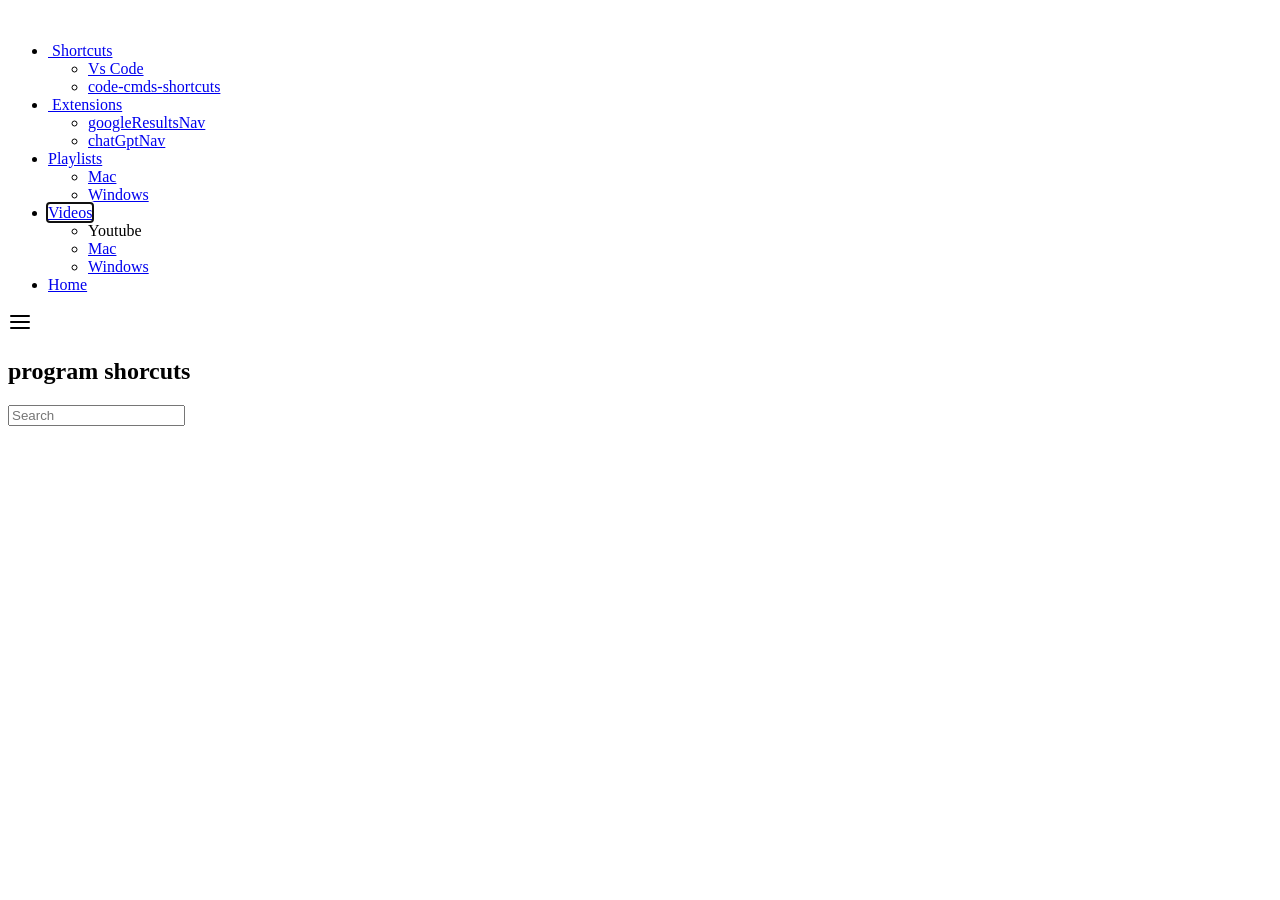
==== index.html @ 9120bb9b "main" ====
<!DOCTYPE html>
<html lang="en">
<head>
    <meta charset="UTF-8">
    <meta name="viewport" content="width=device-width, initial-scale=1.0">
    <title>Program Shotcuts</title>
    
    <link rel="stylesheet" href="css/dark-mode.css">
    <link rel="stylesheet" href="css/main.css">    
    <!-- <link href='https://unpkg.com/boxicons@2.1.4/css/boxicons.min.css' rel='stylesheet'> -->
    <link rel="icon" href="favicon-16x16.png" type="image/x-icon">    

    
    <script type="module" src="js/ui/toggle-sidebar.js" defer></script>
    <script type="module" src="js/core/main-script.js" defer></script>
    <!-- REmove unsafe-inline When Not working On Site! -->
    <meta http-equiv="Content-Security-Policy" content="
        default-src 'self';
        script-src 'self'  'unsafe-inline';
        style-src  'self' https://cdn.jsdelivr.net;
        font-src 'self' https://unpkg.com data:;
        img-src 'self' data:;
        frame-src https://www.youtube.com;
        object-src 'none';
        base-uri 'none';
        form-action 'self';
        ">
</head>
<!-- <body class="dark-mode"> -->
<body class="">
    <main class="page-wrapper">
        <!-- <aside class="side-bar hidden"> -->
        <aside class="side-bar ">
            <header>
                <!-- <span id="programTxt"><span class="lgtxt">P</span>rogram</span> -->
                <!-- <span id="shortcutTxt"><span class="lgtxt">S</span>hortcuts</span> -->
                 <img src="img/program-shorcut-logo.png" alt="">
            </header>
            <div class="side-bar-ul-container">
                <ul class="topics">
                    <!-- SHORTCUTS / my_code_snips - tbd -->
                    <li>
                        <a id="shortcutsAside" href="pages/shortcuts-page/shortcuts-page.html">
                            <img src="img/shorcut-icon.png" alt=""> 
                            <span class="nav-item">
                                Shortcuts</span>
                        </a>
                        <ul class="sub-topic show">
                            
                            <li><a id="vsCodeShortcuts" href="place-hold.html">Vs Code</a></li>
                            <li><a  target="_blank" id="code-my-snips" href="
                                https://programshortcuts.github.io/code-cmds-shorts-repo/"
                                rel="noopener noreferrer">code-cmds-shortcuts
                            </a></li>
                        </ul>
                    </li>
                    <!-- EXTENSIONS -->
                    <li>
                        <a  id="extensionsAside" href="pages/extensions-page/extensions-page.html">
                            <img src="img/shorcut-icon.png" alt="">
                            <span class="nav-item">
                                Extensions</span>
                        </a>
                        <ul class="sub-topic">
                            <li><a id="googleResultsNav" href="place-hold.html">googleResultsNav</a></li>
                            <li><a id="chatGptNav" href="place-hold.html">chatGptNav</a></li>
                        </ul>
                    </li>
                    <!-- PLAYLIST -->
                    <li>
                        <a  id="playlistsAside" href="place-hold.html">
                            <i class="bx bx-video"></i>
                            <span class="nav-item">Playlists</span>
                        </a>
                        <ul class="sub-topic">
                            <li><a id="sPlaylistsAside" href="place-hold.html">Mac</a></li>
                            <li><a id="windowsPlaylistsAside" href="place-hold.html">Windows</a></li>
                        </ul>
                    </li>
                    <!-- VIDEOS -->
                    <li>
                        <a  autofocus   id="videosAside" href="pages/videos-page/videos-page.html">
                            <i class="bx bx-video"></i>
                            <span class="nav-item">Videos</span>
                        </a>
                        <ul class="sub-topic">
                            <li><a id="youtubeVideoAside">Youtube</a></li>
                            <li><a id="macVideosAside" href="place-hold.html">Mac</a></li>
                            <li><a id="windowsVideosAside" href="place-hold.html">Windows</a></li>
                        </ul>
                    </li>
                    <li>
                        <!-- <a id="homeAside" href="home.html"> -->
                        <a   id="homeAside" href="place-hold.html">
                            <i class="bx bx-home"></i>
                            <span class="nav-item">Home</span>
                        </a>
                    </li>
                </ul>
            </div>
            <svg tabindex="0" data-nav-target="side-nav-btn" id="sideBarBtn" xmlns="http://www.w3.org/2000/svg" width="24"
                height="24" viewBox="0 0 24 24" fill="none" stroke="currentColor" stroke-width="2" stroke-linecap="round"
                stroke-linejoin="round">
                <line x1="3" y1="6" x2="21" y2="6"></line>
                <line x1="3" y1="12" x2="21" y2="12"></line>
                <line x1="3" y1="18" x2="21" y2="18"></line>
            </svg>
        </aside>
        
        <div class="main-content">
            <header>
                <nav>
                    <h1>program shorcuts </h1>
                </nav>
            </header>
            <nav class="main-search-nav">
                
                <form  class="search-query" method="index.html">
                    <input tabindex="0"  type="text"  placeholder="Search">
                </form> 
            </nav>
            <!-- injection point  -->
            <div  class="main-landing-page">
                 
             </div>
        </div>
    </main>
    
</body>
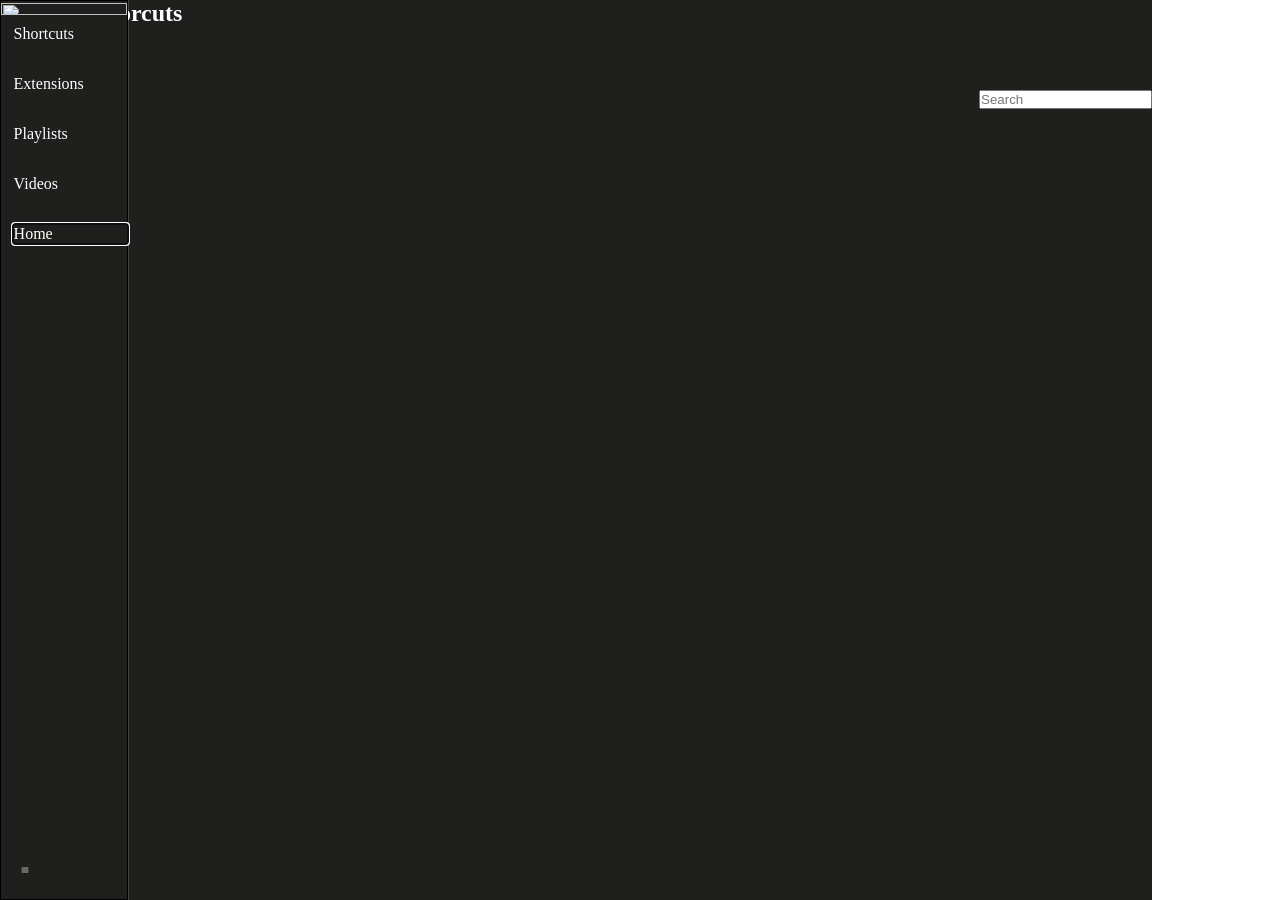
==== commit e97b5816: "main" ====
--- a/index.html
+++ b/index.html
@@ -12,7 +12,7 @@
 
     
     <script type="module" src="js/ui/toggle-sidebar.js" defer></script>
-    <script type="module" src="js/core/main-script.js" defer></script>
+    <script type="module" src="js/core/script.js" defer></script>
     <!-- REmove unsafe-inline When Not working On Site! -->
     <meta http-equiv="Content-Security-Policy" content="
         default-src 'self';
@@ -26,8 +26,8 @@
         form-action 'self';
         ">
 </head>
-<!-- <body class="dark-mode"> -->
-<body class="">
+<body class="dark-mode">
+<!-- <body class=""> -->
     <main class="page-wrapper">
         <!-- <aside class="side-bar hidden"> -->
         <aside class="side-bar ">
@@ -79,7 +79,7 @@
                     </li>
                     <!-- VIDEOS -->
                     <li>
-                        <a  autofocus   id="videosAside" href="pages/videos-page/videos-page.html">
+                        <a     id="videosAside" href="pages/videos-page/videos-page.html">
                             <i class="bx bx-video"></i>
                             <span class="nav-item">Videos</span>
                         </a>
@@ -91,7 +91,7 @@
                     </li>
                     <li>
                         <!-- <a id="homeAside" href="home.html"> -->
-                        <a   id="homeAside" href="place-hold.html">
+                        <a autofocus  id="homeAside" href="home.html">
                             <i class="bx bx-home"></i>
                             <span class="nav-item">Home</span>
                         </a>
--- a/css/dark-mode.css
+++ b/css/dark-mode.css
@@ -0,0 +1,28 @@
+:root{
+    --color-dark-mode: white;
+}
+
+
+    
+.dark-mode h1 {
+    color: var(--color-dark-mode);
+}
+.dark-mode #sideBarBtn{
+    /* color: var(--color-dark-mode) !important; */
+    color: white;
+}
+.dark-mode .step-txt{
+    color: var(--color-dark-mode) ;
+}
+.dark-mode .page-container{
+    color: var(--color-dark-mode);
+}
+
+
+.dark-mode .item,
+.dark-mode .videos-container a{
+    color: whitesmoke;
+}
+.dark-mode .main-content {
+    background-color: rgb(31, 31, 29);
+}
--- a/css/main.css
+++ b/css/main.css
@@ -0,0 +1,23 @@
+/* Components */
+@import url('components/drag-hide.css');
+@import url('components/side-bar.css');
+@import url('components/items-containers.css');
+/* Utities */
+@import url('utilities/layout.css');
+@import url('utilities/colors.css');
+@import url('utilities/sizing.css');
+@import url('utilities/position.css');
+@import url('utilities/spacing.css');
+@import url('utilities/background.css');
+
+@import url('responsive.css');
+@import url('dark-mode.css');
+:root{
+    --bg-color-prime: linear-gradient(to bottom, #0e162b, #192752, #26376c, #34478a);
+}
+*{
+    margin: 0;
+    padding: 0;
+    /* background-color: lightblue; */
+    box-sizing: border-box;
+}
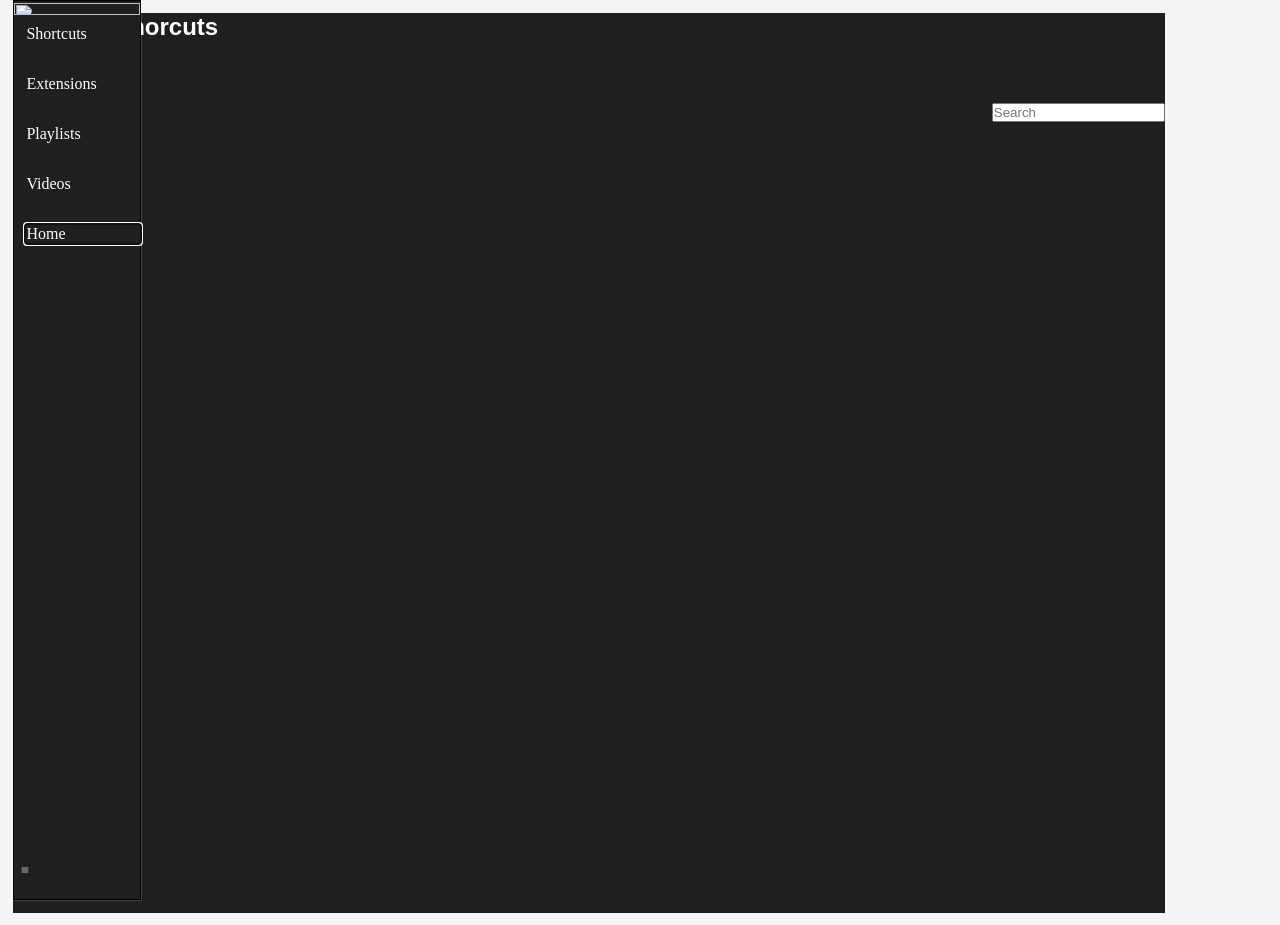
==== commit 7b481cda: "main" ====
--- a/index.html
+++ b/index.html
@@ -91,7 +91,7 @@
                     </li>
                     <li>
                         <!-- <a id="homeAside" href="home.html"> -->
-                        <a autofocus  id="homeAside" href="home.html">
+                        <a autofocus  id="homeAside" href="pages/home-page/home.html">
                             <i class="bx bx-home"></i>
                             <span class="nav-item">Home</span>
                         </a>
--- a/css/main.css
+++ b/css/main.css
@@ -1,3 +1,10 @@
+/* main.css */
+@import url('../pages/home-page/css-home/main-home.css');
+
+/* UI */
+@import url('ui/drop-downs.css');
+@import url('ui/stepVid.css');
+
 /* Components */
 @import url('components/drag-hide.css');
 @import url('components/side-bar.css');
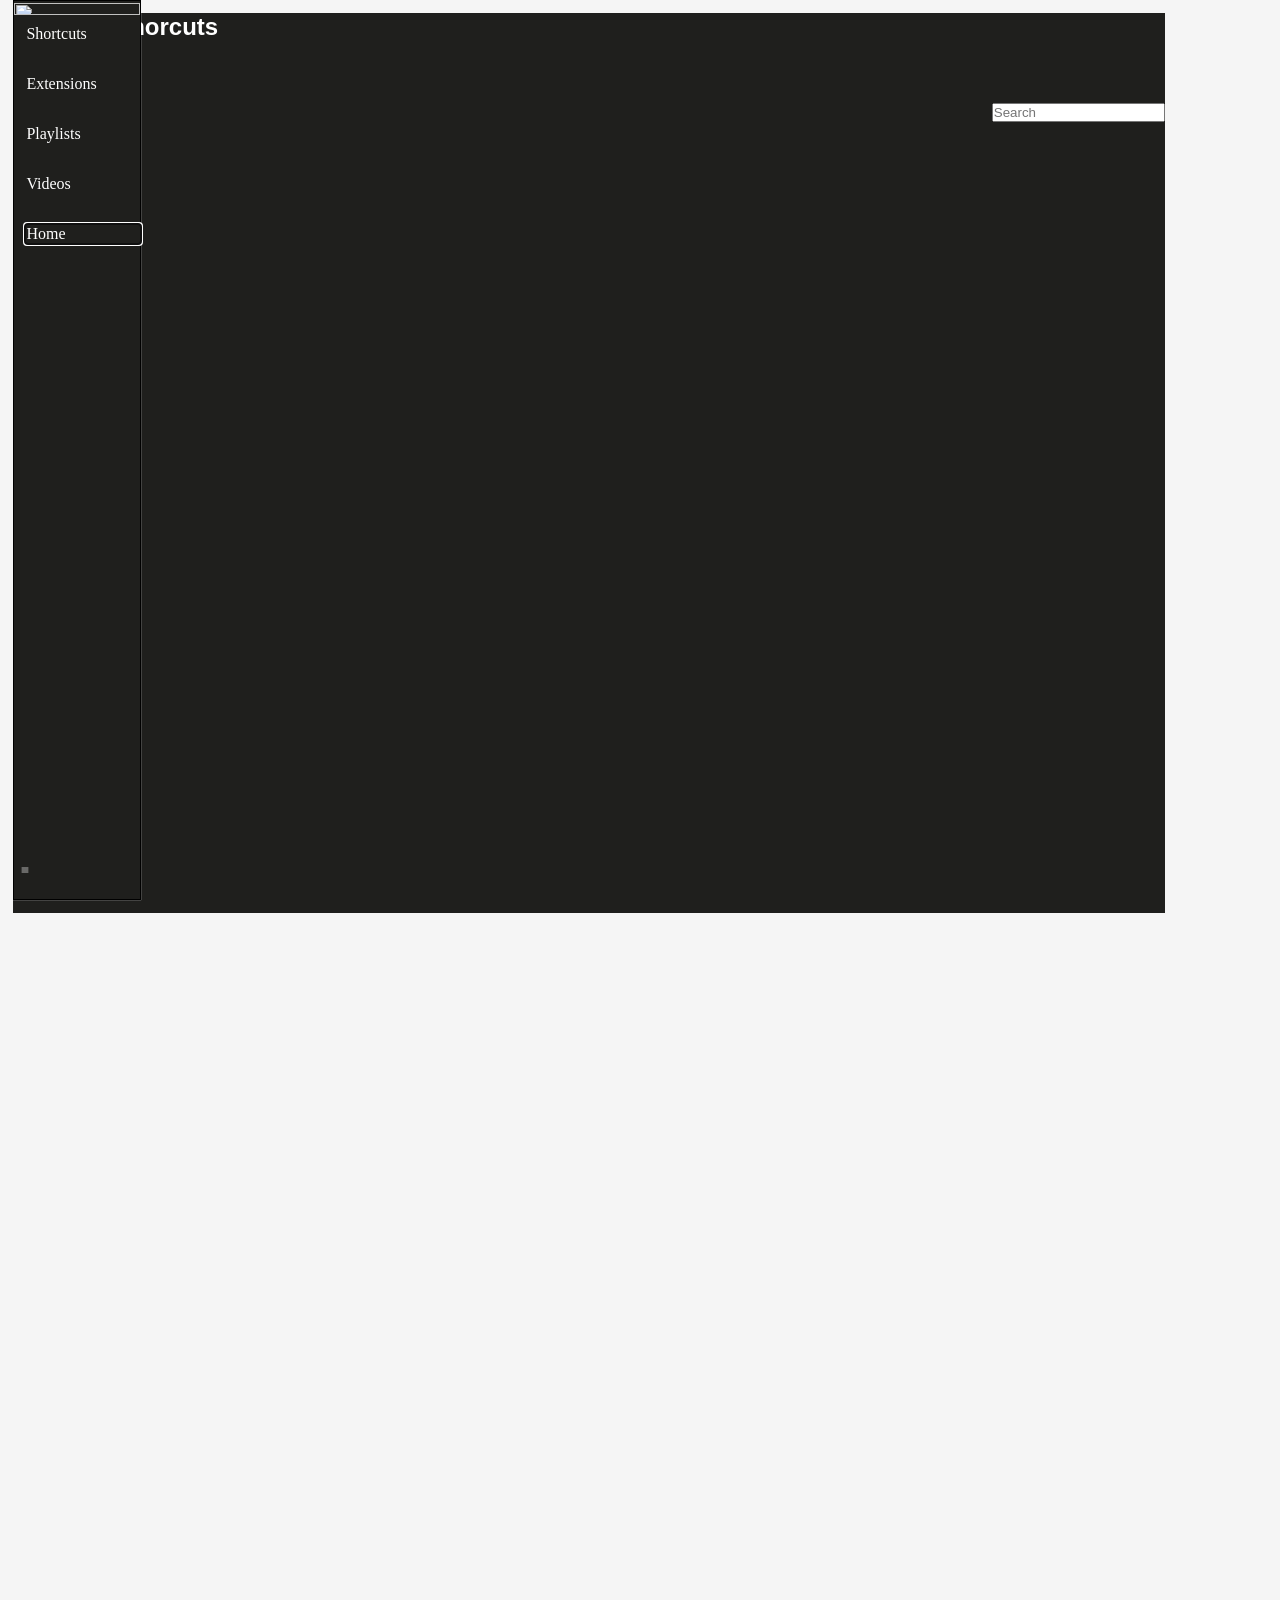
==== commit 6cec37b4: "main" ====
--- a/index.html
+++ b/index.html
@@ -91,7 +91,7 @@
                     </li>
                     <li>
                         <!-- <a id="homeAside" href="home.html"> -->
-                        <a autofocus  id="homeAside" href="pages/home-page/home.html">
+                        <a autofocus  id="homeAside" href="pages/home-page/home-page.html">
                             <i class="bx bx-home"></i>
                             <span class="nav-item">Home</span>
                         </a>
--- a/css/main.css
+++ b/css/main.css
@@ -9,6 +9,7 @@
 @import url('components/drag-hide.css');
 @import url('components/side-bar.css');
 @import url('components/items-containers.css');
+
 /* Utities */
 @import url('utilities/layout.css');
 @import url('utilities/colors.css');
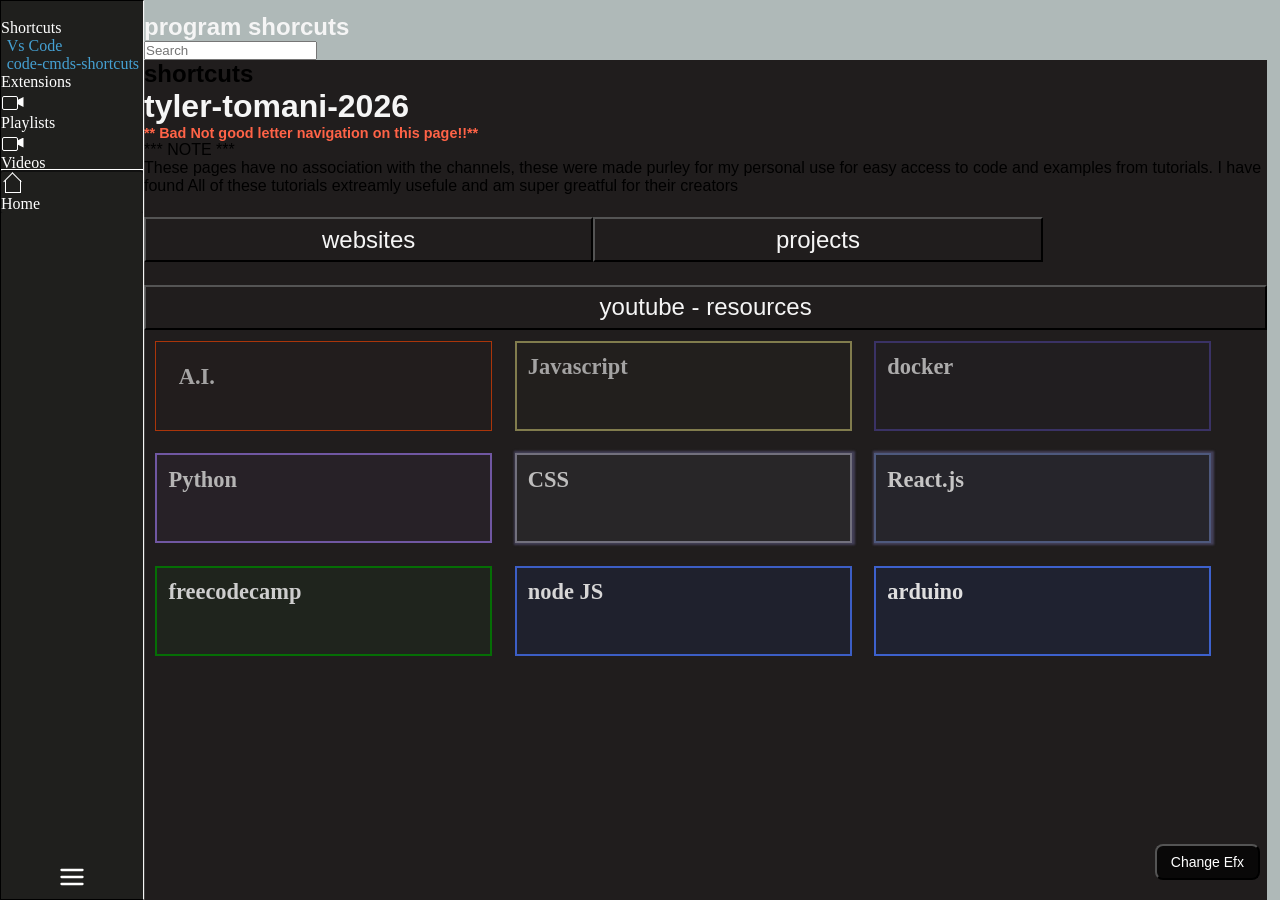
==== commit 5af41c98: "main" ====
--- a/index.html
+++ b/index.html
@@ -5,13 +5,11 @@
     <meta name="viewport" content="width=device-width, initial-scale=1.0">
     <title>Program Shotcuts</title>
     
-    <link rel="stylesheet" href="css/dark-mode.css">
     <link rel="stylesheet" href="css/main.css">    
     <!-- <link href='https://unpkg.com/boxicons@2.1.4/css/boxicons.min.css' rel='stylesheet'> -->
     <link rel="icon" href="favicon-16x16.png" type="image/x-icon">    
 
     
-    <script type="module" src="js/ui/toggle-sidebar.js" defer></script>
     <script type="module" src="js/core/script.js" defer></script>
     <!-- REmove unsafe-inline When Not working On Site! -->
     <meta http-equiv="Content-Security-Policy" content="
@@ -68,12 +66,12 @@
                     </li>
                     <!-- PLAYLIST -->
                     <li>
-                        <a  id="playlistsAside" href="place-hold.html">
+                        <a  id="playlistsAside" href="pages/playlists-page/playlists-page.html">
                             <i class="bx bx-video"></i>
                             <span class="nav-item">Playlists</span>
                         </a>
                         <ul class="sub-topic">
-                            <li><a id="sPlaylistsAside" href="place-hold.html">Mac</a></li>
+                            <li><a id="sPlaylistsAside" href="pages/playlists-page/playlists-page.html">Mac</a></li>
                             <li><a id="windowsPlaylistsAside" href="place-hold.html">Windows</a></li>
                         </ul>
                     </li>
@@ -85,7 +83,7 @@
                         </a>
                         <ul class="sub-topic">
                             <li><a id="youtubeVideoAside">Youtube</a></li>
-                            <li><a id="macVideosAside" href="place-hold.html">Mac</a></li>
+                            <li><a id="macVideosAside" href="pages/videos-page/macEssentialShortcuts/01-macEssential/01-macEssential.html">Mac</a></li>
                             <li><a id="windowsVideosAside" href="place-hold.html">Windows</a></li>
                         </ul>
                     </li>
@@ -98,7 +96,7 @@
                     </li>
                 </ul>
             </div>
-            <svg tabindex="0" data-nav-target="side-nav-btn" id="sideBarBtn" xmlns="http://www.w3.org/2000/svg" width="24"
+            <svg role="button" aria-label="Collapse sidebar" aria-expanded="true" tabindex="0" data-nav-target="side-nav-btn" id="sideBarBtn" xmlns="http://www.w3.org/2000/svg" width="24"
                 height="24" viewBox="0 0 24 24" fill="none" stroke="currentColor" stroke-width="2" stroke-linecap="round"
                 stroke-linejoin="round">
                 <line x1="3" y1="6" x2="21" y2="6"></line>
--- a/css/main.css
+++ b/css/main.css
@@ -1,31 +1,25 @@
-/* main.css */
+/* Single site entry point. Shell layout belongs to utilities/layout.css;
+   sidebar appearance and state belong to components/side-bar.css and
+   ui/toggle-side-bar.css. Page styles do not position the site shell. */
 @import url('../pages/home-page/css-home/main-home.css');
+@import url('dark-mode-home.css');
 
-/* UI */
-@import url('ui/drop-downs.css');
-@import url('ui/stepVid.css');
-
-/* Components */
-@import url('components/drag-hide.css');
-@import url('components/side-bar.css');
+/* Shared layout and content appearance. */
+@import url('utilities/layout.css');
+@import url('utilities/colors.css');
+@import url('utilities/spacing.css');
+@import url('utilities/background.css');
 @import url('components/items-containers.css');
 
-/* Utities */
-@import url('utilities/layout.css');
-@import url('utilities/colors.css');
-@import url('utilities/sizing.css');
-@import url('utilities/position.css');
-@import url('utilities/spacing.css');
-@import url('utilities/background.css');
+/* Sidebar and dropdown behavior. */
+@import url('components/side-bar.css');
+@import url('ui/drop-downs.css');
+@import url('ui/toggle-side-bar.css');
+@import url('components/drag-hide.css');
+@import url('responsive.css');
 
-@import url('responsive.css');
-@import url('dark-mode.css');
-:root{
-    --bg-color-prime: linear-gradient(to bottom, #0e162b, #192752, #26376c, #34478a);
-}
-*{
+* {
     margin: 0;
     padding: 0;
-    /* background-color: lightblue; */
     box-sizing: border-box;
-}+}
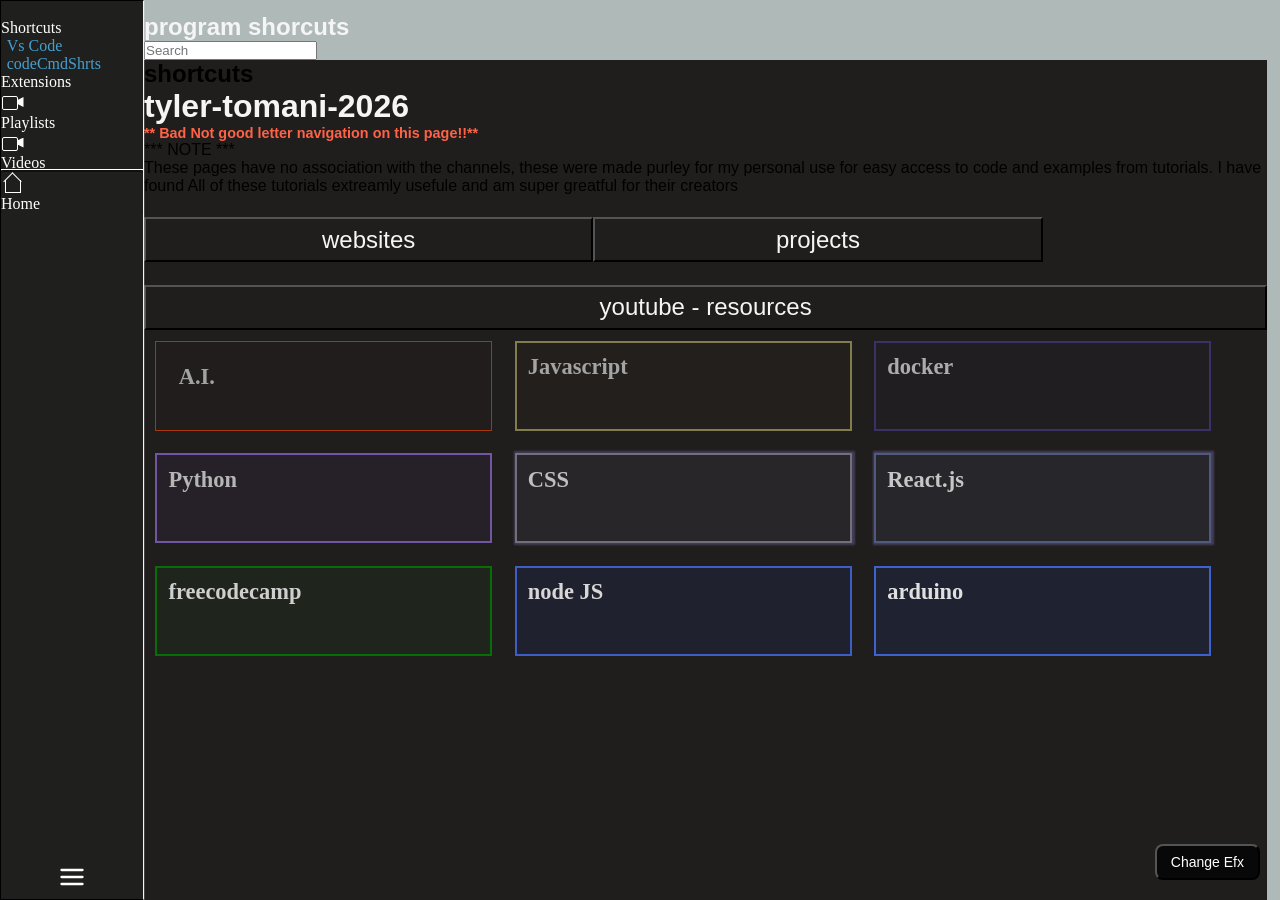
==== commit a1d7dc50: "main" ====
--- a/index.html
+++ b/index.html
@@ -48,7 +48,7 @@
                             <li><a id="vsCodeShortcuts" href="place-hold.html">Vs Code</a></li>
                             <li><a  target="_blank" id="code-my-snips" href="
                                 https://programshortcuts.github.io/code-cmds-shorts-repo/"
-                                rel="noopener noreferrer">code-cmds-shortcuts
+                                rel="noopener noreferrer">codeCmdShrts
                             </a></li>
                         </ul>
                     </li>
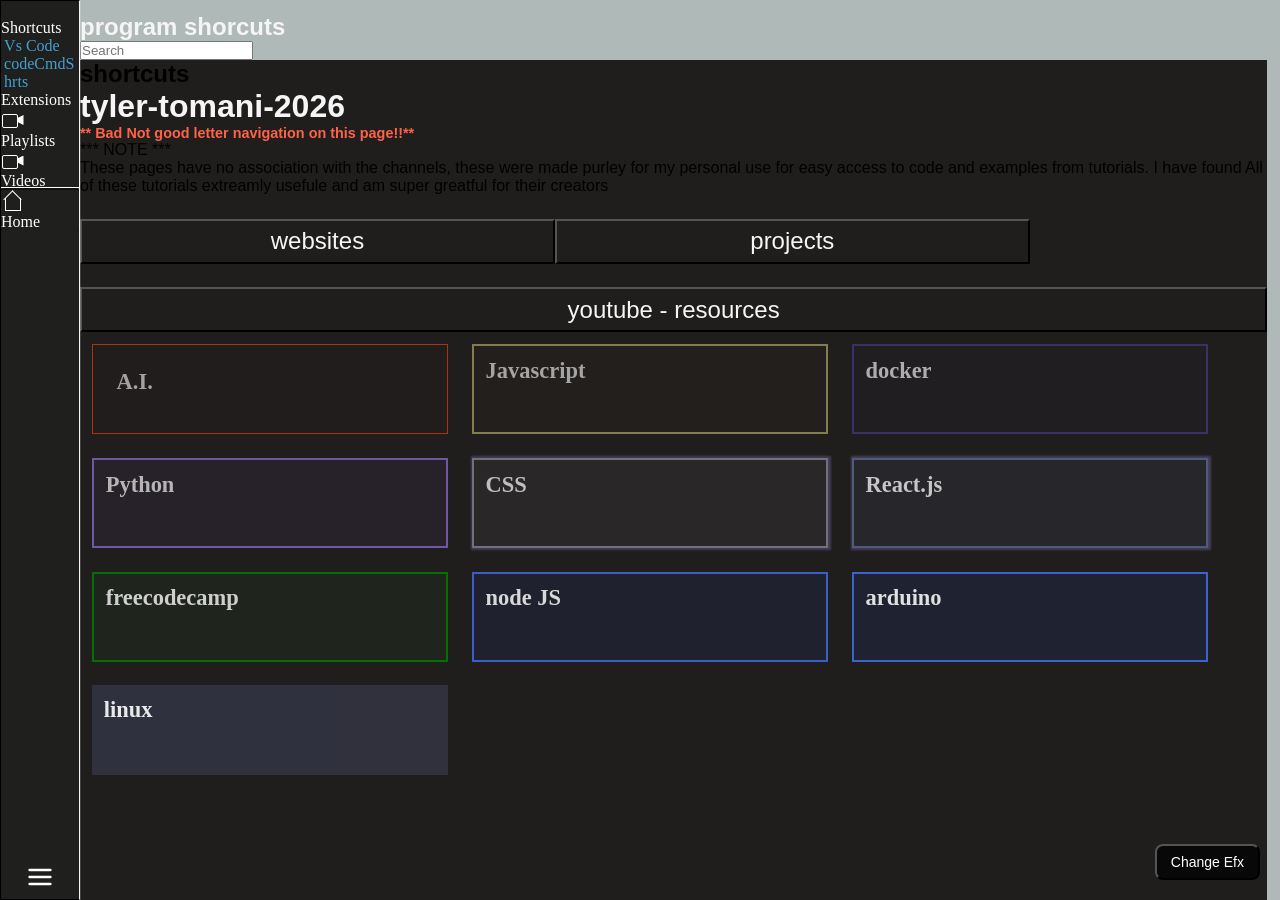
==== commit e25a16a2: "main" ====
--- a/index.html
+++ b/index.html
@@ -61,7 +61,6 @@
                         </a>
                         <ul class="sub-topic">
                             <li><a id="googleResultsNav" href="place-hold.html">googleResultsNav</a></li>
-                            <li><a id="chatGptNav" href="place-hold.html">chatGptNav</a></li>
                         </ul>
                     </li>
                     <!-- PLAYLIST -->
